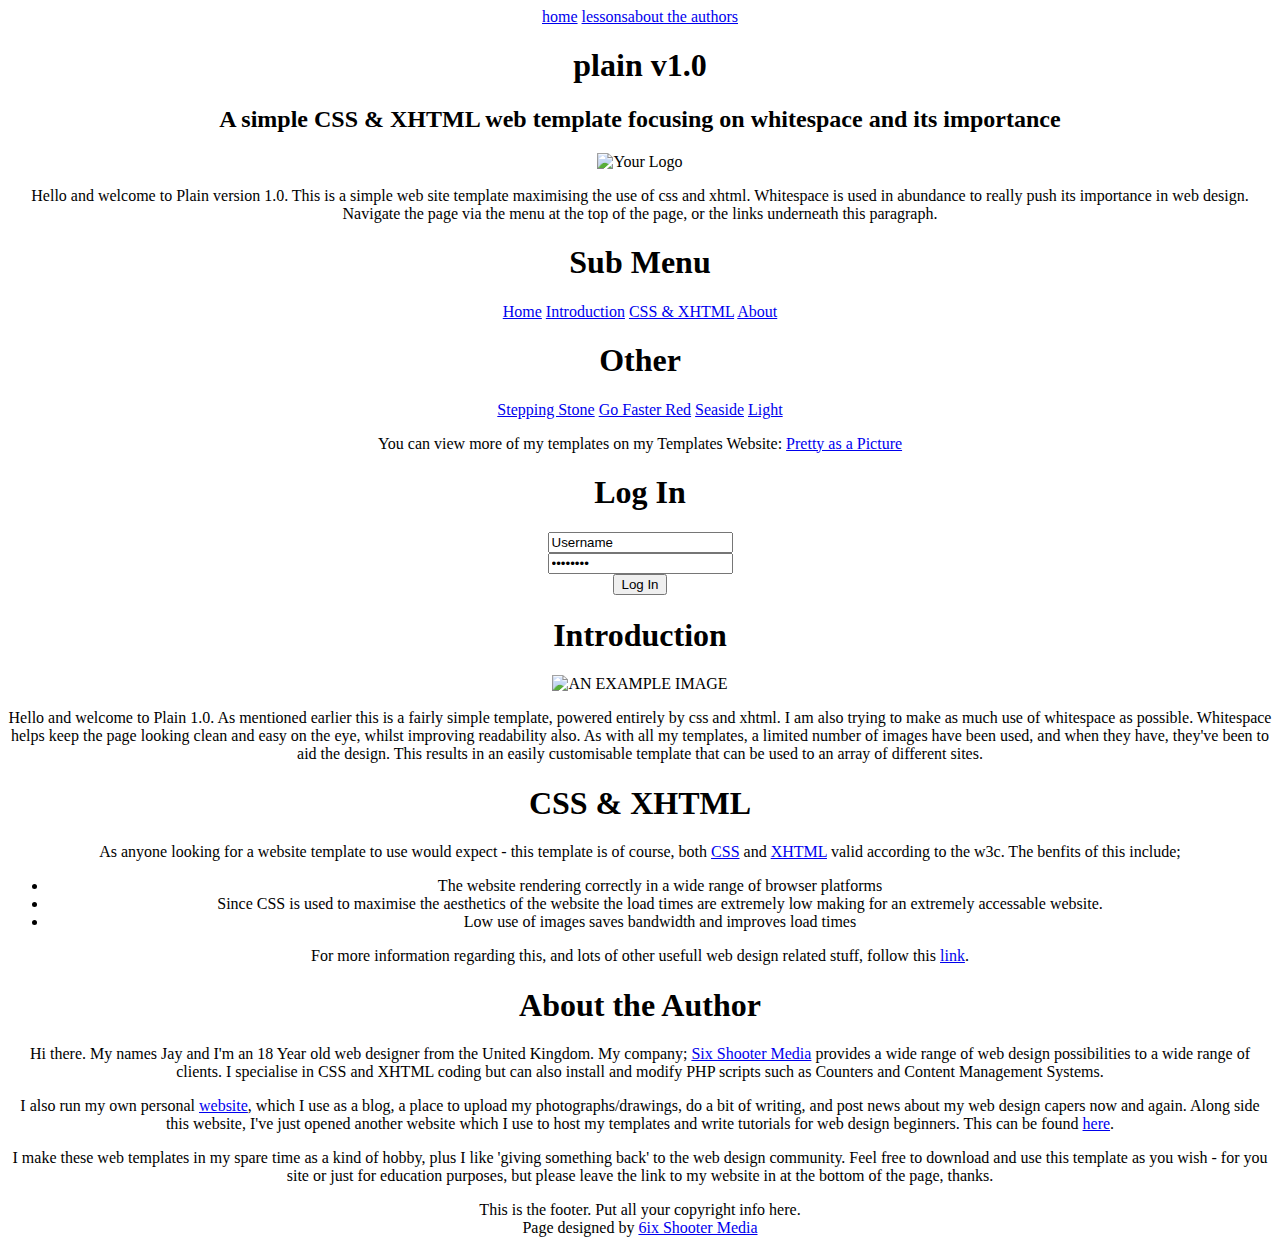
==== index.html @ 9fede2c8 "radiation.html" ====
<!DOCTYPE html PUBLIC "-//W3C//DTD XHTML 1.0 Transitional//EN" "http://www.w3.org/TR/xhtml1/DTD/xhtml1-transitional.dtd">
<html xmlns="http://www.w3.org/1999/xhtml">


<!-- Web Page Design by James Koster - http://www.jameskoster.co.uk -->


<head>
<meta http-equiv="Content-Type" content="text/html; charset=iso-8859-1" />
<title>Plain 1.0</title>
<link href="css/1.css" rel="stylesheet" type="text/css" />
</head>

<body>
<center>
		<div id="menu">
				<a href="index.html">home</a> <a href="#intro">lessons</a><a href="#about">about the authors</a>
		</div>

		<div id="header">
				<h1>plain v1.0</h1>
				<h2>A simple CSS &amp; XHTML web template focusing on whitespace and its importance </h2>
		</div>

		<div id="content">

				<img src="images/logo.jpg" alt="Your Logo" class="logo" />

				<p class="introduction">
						Hello and welcome to Plain version 1.0. This is a simple web site template maximising the use of css and xhtml. Whitespace is used in abundance to really push its importance in web design. Navigate the page via the menu at the top of the page, or the links underneath this paragraph.
				</p>

				<div id="sidebar">
						<h1>Sub Menu</h1>
						<div class="submenu">
								<a href="#top">Home</a>
								<a href="#intro">Introduction</a>
								<a href="#css">CSS &amp; XHTML</a>
								<a href="#about">About</a>
						</div>

				<h1>Other </h1>


					<div class="submenu">
								<a href="http://xij.p0wned.org/prettyasapicture/templates.php#Stepping%20Stone">Stepping Stone</a>
								<a href="http://xij.p0wned.org/prettyasapicture/templates.php#Go%20Faster%20Red">Go Faster Red</a>
								<a href="http://xij.p0wned.org/prettyasapicture/templates.php#Seaside">Seaside</a>
								<a href="http://xij.p0wned.org/prettyasapicture/templates.php#Light%201.0">Light</a>
					</div>

					<p>
							You can view more of my templates on my Templates Website: <a href="http://xij.p0wned.org/prettyasapicture/">Pretty as a Picture</a>
					</p>

					<h1>Log In</h1>
					<input type="text" value="Username" />
					<br />
					<input name="" type="password" value="Password" />
					<br />
					<input type="button" value="Log In" />
				</div>

				<div id="mainbar">
						<h1><a name="intro" id="intro"></a>Introduction</h1>

						<img src="images/backgrounds/menu.jpg" alt="AN EXAMPLE IMAGE" title="AN EXAMPLE IMAGE" class="articleimg" />

						<p>
								Hello and welcome to Plain 1.0. As mentioned earlier this is a fairly simple template, powered entirely by css and xhtml. I am also trying to make as much use of whitespace as possible. Whitespace helps keep the page looking clean and easy on the eye, whilst improving readability also. As with all my templates, a limited number of images have been used, and when they have, they've been to aid the design. This results in an easily customisable template that can be used to an array of different sites.
						</p>

						<h1><a name="css" id="css"></a>CSS &amp; XHTML</h1>

						<p>
								As anyone looking for a website template to use would expect - this
								template is of course, both <a href="http://jigsaw.w3.org/css-validator/check/referer">CSS</a> and <a href="http://validator.w3.org/check?uri=referer">XHTML</a> valid according to the w3c.
								The benfits of this include;
						</p>

						<ul>
								<li>The website rendering correctly in a wide range of browser platforms</li>
								<li>Since CSS is used to maximise the aesthetics of the website the load times are extremely low making for an extremely accessable website.</li>
								<li>Low use of images saves bandwidth and improves load times</li>
						</ul>

						<p>
								For more information regarding this, and lots of other usefull web design related stuff, follow this <a href="http://www.w3.org/MarkUp/2004/xhtml-faq" target="_blank">link</a>.
						</p>

						<h1><a name="about" id="about"></a>About the Author</h1>

						<p>
							Hi there. My names Jay and I'm an 18 Year old web designer from the United Kingdom. My company; <a href="http://www.sixshootermedia.com" target="_blank">Six Shooter Media</a>

							provides a wide range of web design possibilities to a wide range of
							clients. I specialise in CSS and XHTML coding but can also install and
							modify PHP scripts such as Counters and Content Management Systems.
						</p>

						<p>
								I also run my own personal <a href="http://www.jameskoster.co.uk">website</a>,
								which I use as a blog, a place to upload my photographs/drawings, do a
								bit of writing, and post news about my web design capers now and again.
								Along side this website, I've just opened another website which I use
								to host my templates and write tutorials for web design beginners. This
								can be found <a href="http://xij.p0wned.org/prettyasapicture/">here</a>.
						</p>

						<p>
								I make these web templates in my spare time as a kind of hobby, plus I
								like 'giving something back' to the web design community. Feel free to
								download and use this template as you wish - for you site or just for
								education purposes, but please leave the link to my website in at the
								bottom of the page, thanks.
						</p>



		  </div>

  </div>
  <div id="footer">
  		This is the footer. Put all your copyright info here.<br />
  Page designed by <a href="http://www.sixshootermedia.com">6ix Shooter Media</a>  </div>
</center>
</body>
</html>
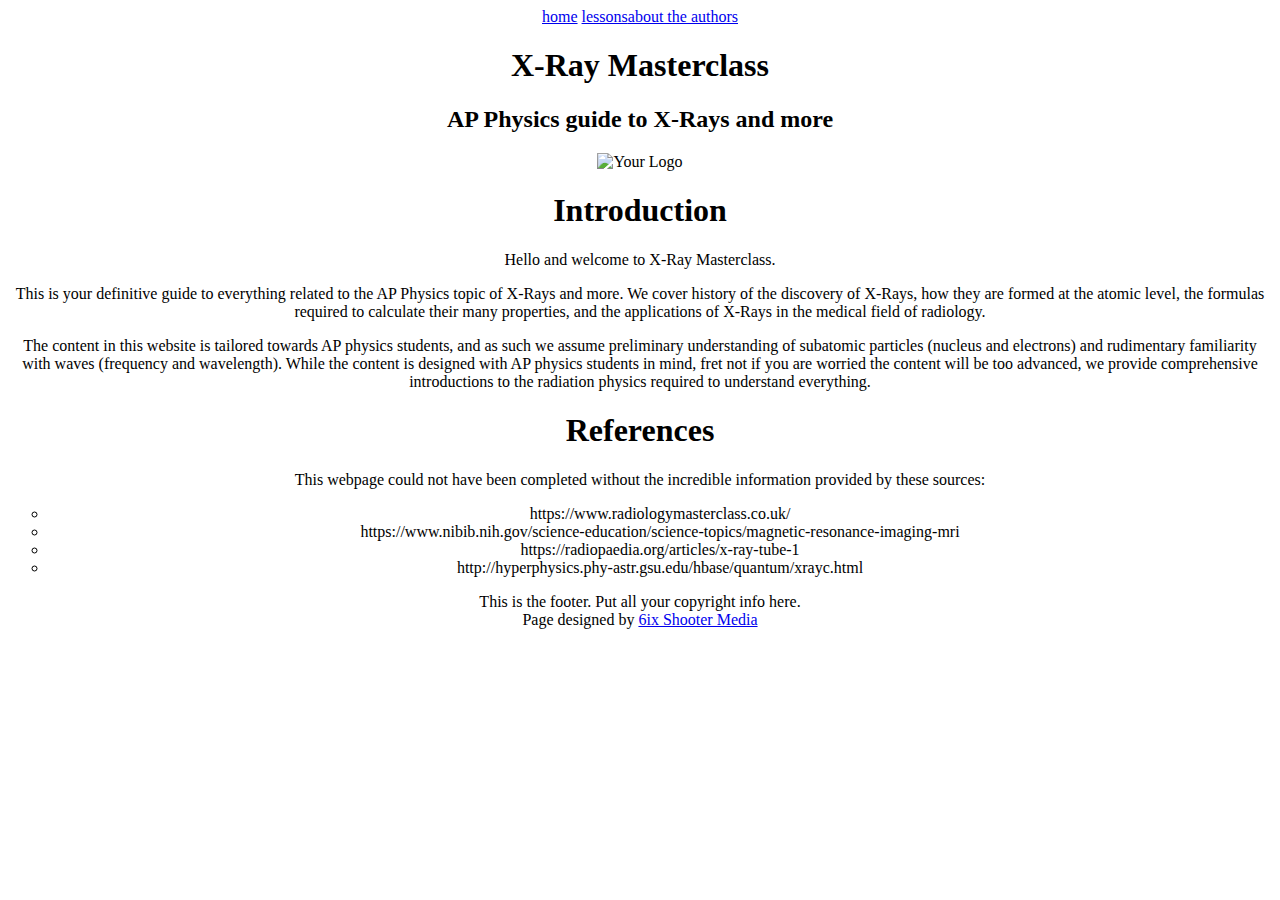
==== commit e1475cd2: "radiation" ====
--- a/index.html
+++ b/index.html
@@ -6,7 +6,7 @@
 
 
 <head>
-<meta http-equiv="Content-Type" content="text/html; charset=iso-8859-1" />
+<meta http-equiv="Content-Type" content="text/html;" />
 <title>Plain 1.0</title>
 <link href="css/1.css" rel="stylesheet" type="text/css" />
 </head>
@@ -14,115 +14,56 @@
 <body>
 <center>
 		<div id="menu">
-				<a href="index.html">home</a> <a href="#intro">lessons</a><a href="#about">about the authors</a>
+				<a href="index.html">home</a> <a href="radiation.html">lessons</a><a href="about.html">about the authors</a>
 		</div>
 
 		<div id="header">
-				<h1>plain v1.0</h1>
-				<h2>A simple CSS &amp; XHTML web template focusing on whitespace and its importance </h2>
+				<h1>X-Ray Masterclass</h1>
+				<h2>AP Physics guide to X-Rays and more</h2>
 		</div>
 
 		<div id="content">
 
 				<img src="images/logo.jpg" alt="Your Logo" class="logo" />
 
-				<p class="introduction">
-						Hello and welcome to Plain version 1.0. This is a simple web site template maximising the use of css and xhtml. Whitespace is used in abundance to really push its importance in web design. Navigate the page via the menu at the top of the page, or the links underneath this paragraph.
-				</p>
-
-				<div id="sidebar">
-						<h1>Sub Menu</h1>
-						<div class="submenu">
-								<a href="#top">Home</a>
-								<a href="#intro">Introduction</a>
-								<a href="#css">CSS &amp; XHTML</a>
-								<a href="#about">About</a>
-						</div>
-
-				<h1>Other </h1>
-
-
-					<div class="submenu">
-								<a href="http://xij.p0wned.org/prettyasapicture/templates.php#Stepping%20Stone">Stepping Stone</a>
-								<a href="http://xij.p0wned.org/prettyasapicture/templates.php#Go%20Faster%20Red">Go Faster Red</a>
-								<a href="http://xij.p0wned.org/prettyasapicture/templates.php#Seaside">Seaside</a>
-								<a href="http://xij.p0wned.org/prettyasapicture/templates.php#Light%201.0">Light</a>
-					</div>
-
-					<p>
-							You can view more of my templates on my Templates Website: <a href="http://xij.p0wned.org/prettyasapicture/">Pretty as a Picture</a>
-					</p>
-
-					<h1>Log In</h1>
-					<input type="text" value="Username" />
-					<br />
-					<input name="" type="password" value="Password" />
-					<br />
-					<input type="button" value="Log In" />
-				</div>
 
 				<div id="mainbar">
 						<h1><a name="intro" id="intro"></a>Introduction</h1>
-
-						<img src="images/backgrounds/menu.jpg" alt="AN EXAMPLE IMAGE" title="AN EXAMPLE IMAGE" class="articleimg" />
-
 						<p>
-								Hello and welcome to Plain 1.0. As mentioned earlier this is a fairly simple template, powered entirely by css and xhtml. I am also trying to make as much use of whitespace as possible. Whitespace helps keep the page looking clean and easy on the eye, whilst improving readability also. As with all my templates, a limited number of images have been used, and when they have, they've been to aid the design. This results in an easily customisable template that can be used to an array of different sites.
-						</p>
-
-						<h1><a name="css" id="css"></a>CSS &amp; XHTML</h1>
-
-						<p>
-								As anyone looking for a website template to use would expect - this
-								template is of course, both <a href="http://jigsaw.w3.org/css-validator/check/referer">CSS</a> and <a href="http://validator.w3.org/check?uri=referer">XHTML</a> valid according to the w3c.
-								The benfits of this include;
-						</p>
-
-						<ul>
-								<li>The website rendering correctly in a wide range of browser platforms</li>
-								<li>Since CSS is used to maximise the aesthetics of the website the load times are extremely low making for an extremely accessable website.</li>
-								<li>Low use of images saves bandwidth and improves load times</li>
-						</ul>
-
-						<p>
-								For more information regarding this, and lots of other usefull web design related stuff, follow this <a href="http://www.w3.org/MarkUp/2004/xhtml-faq" target="_blank">link</a>.
-						</p>
-
-						<h1><a name="about" id="about"></a>About the Author</h1>
-
-						<p>
-							Hi there. My names Jay and I'm an 18 Year old web designer from the United Kingdom. My company; <a href="http://www.sixshootermedia.com" target="_blank">Six Shooter Media</a>
-
-							provides a wide range of web design possibilities to a wide range of
-							clients. I specialise in CSS and XHTML coding but can also install and
-							modify PHP scripts such as Counters and Content Management Systems.
+								Hello and welcome to X-Ray Masterclass.
 						</p>
 
 						<p>
-								I also run my own personal <a href="http://www.jameskoster.co.uk">website</a>,
-								which I use as a blog, a place to upload my photographs/drawings, do a
-								bit of writing, and post news about my web design capers now and again.
-								Along side this website, I've just opened another website which I use
-								to host my templates and write tutorials for web design beginners. This
-								can be found <a href="http://xij.p0wned.org/prettyasapicture/">here</a>.
+								This is your definitive guide to everything related to the AP Physics topic of X-Rays and more.
+								We cover history of the discovery of X-Rays, how they are formed at the atomic level, the formulas required to calculate their many properties,
+								and the applications of X-Rays in the medical field of radiology.
 						</p>
 
 						<p>
-								I make these web templates in my spare time as a kind of hobby, plus I
-								like 'giving something back' to the web design community. Feel free to
-								download and use this template as you wish - for you site or just for
-								education purposes, but please leave the link to my website in at the
-								bottom of the page, thanks.
+								The content in this website is tailored towards AP physics students, and as such we assume preliminary understanding of
+								subatomic particles (nucleus and electrons) and rudimentary familiarity with waves (frequency and wavelength). While
+								the content is designed with AP physics students in mind, fret not if you are worried the content will be
+								too advanced, we provide comprehensive introductions to the radiation physics required to understand everything.
+  						</p>
+
+						<h1><a name="ref" id="ref"></a>References</h1>
+
+						<p>
+							This webpage could not have been completed without the incredible information provided by these sources:
+							<ul type="circle">
+							  <li>https://www.radiologymasterclass.co.uk/</li>
+							  <li>https://www.nibib.nih.gov/science-education/science-topics/magnetic-resonance-imaging-mri</li>
+							  <li>https://radiopaedia.org/articles/x-ray-tube-1</li>
+								<li>http://hyperphysics.phy-astr.gsu.edu/hbase/quantum/xrayc.html</li>
+							</ul>
 						</p>
-
-
-
 		  </div>
 
   </div>
-  <div id="footer">
-  		This is the footer. Put all your copyright info here.<br />
-  Page designed by <a href="http://www.sixshootermedia.com">6ix Shooter Media</a>  </div>
+
+	<div id="footer">
+			This is the footer. Put all your copyright info here.<br />
+	Page designed by <a href="http://www.sixshootermedia.com">6ix Shooter Media</a>  </div>
 </center>
 </body>
 </html>
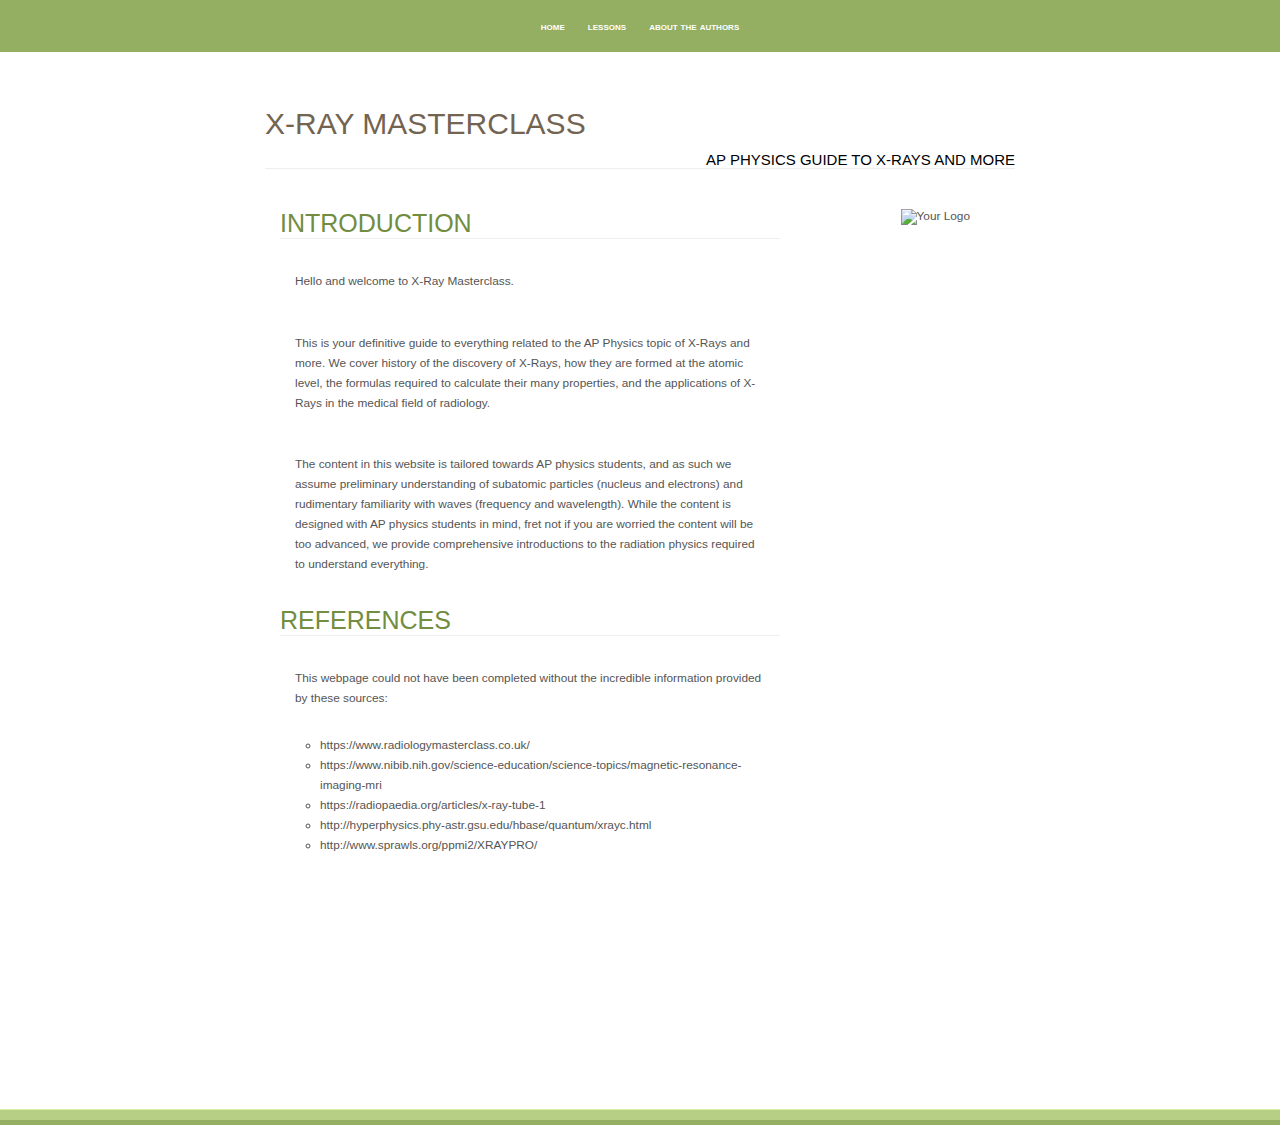
==== commit 0baf4b47: "Merge branch 'main' of https://github.com/keen767/keen767.github.io" ====
--- a/index.html
+++ b/index.html
@@ -7,20 +7,23 @@
 
 <head>
 <meta http-equiv="Content-Type" content="text/html;" />
-<title>Plain 1.0</title>
+<title>X-Ray Masterclass</title>
 <link href="css/1.css" rel="stylesheet" type="text/css" />
 </head>
 
 <body>
 <center>
 		<div id="menu">
-				<a href="index.html">home</a> <a href="radiation.html">lessons</a><a href="about.html">about the authors</a>
+				<a href="index.html">home</a>
+				<a href="radiation.html">lessons</a>
+				<a href="about.html">about the authors</a>
 		</div>
 
 		<div id="header">
 				<h1>X-Ray Masterclass</h1>
 				<h2>AP Physics guide to X-Rays and more</h2>
 		</div>
+
 
 		<div id="content">
 
@@ -55,15 +58,14 @@
 							  <li>https://www.nibib.nih.gov/science-education/science-topics/magnetic-resonance-imaging-mri</li>
 							  <li>https://radiopaedia.org/articles/x-ray-tube-1</li>
 								<li>http://hyperphysics.phy-astr.gsu.edu/hbase/quantum/xrayc.html</li>
+								<li>http://www.sprawls.org/ppmi2/XRAYPRO/</li>
 							</ul>
 						</p>
 		  </div>
 
   </div>
 
-	<div id="footer">
-			This is the footer. Put all your copyright info here.<br />
-	Page designed by <a href="http://www.sixshootermedia.com">6ix Shooter Media</a>  </div>
+	<div id="footer"> </div>
 </center>
 </body>
 </html>
--- a/css/1.css
+++ b/css/1.css
@@ -0,0 +1,235 @@
+/* CSS Document */
+
+body {
+	margin:0;
+	font-family:"Trebuchet MS", Arial, Verdana;
+	font-size:0.74em;
+	color:#555555;
+	background-color:#FFFFFF;
+	text-align:left;
+}
+
+input {
+	background-color:#FFFFFF;
+	padding:3px;
+	font-family:Verdana, Arial, Helvetica, sans-serif;
+	font-size:10px;
+	color:#ffffff;
+	border:1px solid #728c40;
+	background-color:#94ae62;
+	margin-bottom:2px;
+}
+input[type=submit] {
+	background-color:#FFFFFF;
+	padding:3px;
+	font-family:Verdana, Arial, Helvetica, sans-serif;
+	font-size:10px;
+	color:#666666;
+	border:1px solid #728c40;
+	margin-bottom:2px;
+}
+
+a {
+	color:#4D87CE;
+	font-weight:bold;
+	text-decoration:none;
+}
+a:hover {
+	color:#2a65ad;
+}
+
+ol,ul {
+
+}
+
+li {
+	line-height:20px;
+	text-align:left;
+}
+
+#menu {
+	width:100%;
+	padding-top:20px;
+	padding-bottom:20px;
+	background-color:#94AE62;
+	margin-bottom:50px;
+	color:#FFFFFF;
+	text-align:center;
+	font-family:Verdana, Arial, Helvetica, sans-serif;
+	font-size:11px;
+	font-variant:small-caps;
+	background-image:url(../images/backgrounds/menu.jpg);
+}
+#menu a {
+	color:#FFFFFF;
+	text-decoration:none;
+	padding:10px;
+	padding-top:20px;
+	padding-bottom:20px;
+
+}
+#menu a:hover {
+	border-bottom:1px solid #ffffff;
+	border-left:1px solid #728d40;
+	border-right:1px solid #e9ffb7;
+	padding-left:9px;
+	padding-right:9px;
+	color:#000000;
+	background-color:#FFFFFF;
+	background-image:url(../images/backgrounds/a_hover.jpg);
+}
+
+#header {
+	width:750px;
+	margin:0 auto 0 auto;
+	margin-bottom:40px;
+
+}
+#header h1 {
+	font-family:"Century Gothic", "Trebuchet MS", "Arial Narrow", Arial, sans-serif;
+	font-size:30px;
+	text-transform:uppercase;
+	font-weight:normal;
+	margin:0;
+	padding:0;
+	padding-top:5px;
+	color:#736451;
+	margin-bottom:10px;
+	text-align:left;
+}
+#header h2 {
+	font-family:"Century Gothic", "Trebuchet MS", "Arial Narrow", Arial, sans-serif;
+	font-size:15px;
+	text-transform:uppercase;
+	text-align:right;
+	font-weight:normal;
+	margin:0;
+	padding:0;
+	color:#000000;
+	border-bottom:1px solid #eeeeee;
+}
+
+#content {
+	width:720px;
+	margin:0 auto 0 auto;
+	text-align:left;
+
+	/*set it to 100% of device vertical height, ensures footer is at the bottom of screen*/
+	min-height: 100vh;
+}
+
+.introduction {
+	font-family:Helvetica, Arial, sans-serif;
+	line-height:20px;
+	font-size:12px;
+	color:#99B198;
+	text-indent:25px;
+	background-image:url(../images/backgrounds/desc.jpg);
+	background-position:bottom left;
+	padding-left:0;
+	padding-right:200px;
+	padding-bottom:35px;
+	padding-top:0;
+	background-repeat:no-repeat;
+
+}
+.logo {
+	float:right;
+	margin-right:30px;
+}
+.clearer {
+	clear:both;
+}
+
+#sidebar {
+	width:160px;
+	float:right;
+	font-size:95%;
+	color:#6C534A;
+	text-align:left;
+}
+#sidebar h1 {
+	font-family:"Century Gothic", "Trebuchet MS", "Arial Narrow", Arial, sans-serif;
+	font-size:20px;
+	text-transform:uppercase;
+	font-weight:normal;
+	border-bottom:1px solid #eeeeee;
+	color:#728c40;
+	text-align:right;
+}
+.submenu {
+}
+.submenu a {
+	display:block;
+	width:100%;
+	background-image:url(../images/backgrounds/submenua.gif);
+	background-position:right;
+	background-repeat:no-repeat;
+	padding:5px;
+	padding-right:0;
+}
+.submenu a:hover {
+	background-color:#eeeeee;
+	background-image:url(../images/backgrounds/submenua_hover.jpg);
+	background-repeat:repeat-y;
+}
+#mainbar {
+	margin-right:185px;
+	padding-right:35px;
+	background-image:url(../images/backgrounds/mainbar.jpg);
+	background-position:top right;
+	background-repeat:no-repeat;
+}
+
+#mainbar h1 {
+	font-family:"Century Gothic", "Trebuchet MS", "Arial Narrow", Arial, sans-serif;
+	font-size:25px;
+	text-transform:uppercase;
+	font-weight:normal;
+	border-bottom:1px solid #eeeeee;
+	color:#728c40;
+}
+
+#mainbar p {
+	padding:15px;
+	line-height:20px;
+}
+
+#mainbar .articleimg {
+	float:right;
+	padding:5px;
+	border:1px solid #eeeeee;
+	margin-left:20px;
+	margin-top:20px;
+	margin-bottom:20px;
+}
+
+#footer {
+	width:100%;
+	background-color:#b6cf84;
+	border-top:1px solid #d8efa6;
+	border-bottom:5px solid #94ae62;
+	padding-top:5px;
+	padding-bottom:5px;
+	color:#FFFFFF;
+}
+#footer a {
+	color:#006600;
+}
+#footer a:hover {
+	color:#009900;
+}
+
+a.nav {
+	text-decoration: none;
+	display: inline-block;
+	padding: 8px 16px;
+	background-color: #f1f1f1;
+	color: black;
+	margin-bottom: 10px;
+}
+
+
+a.nav:hover {
+	background-color: #ddd;
+}
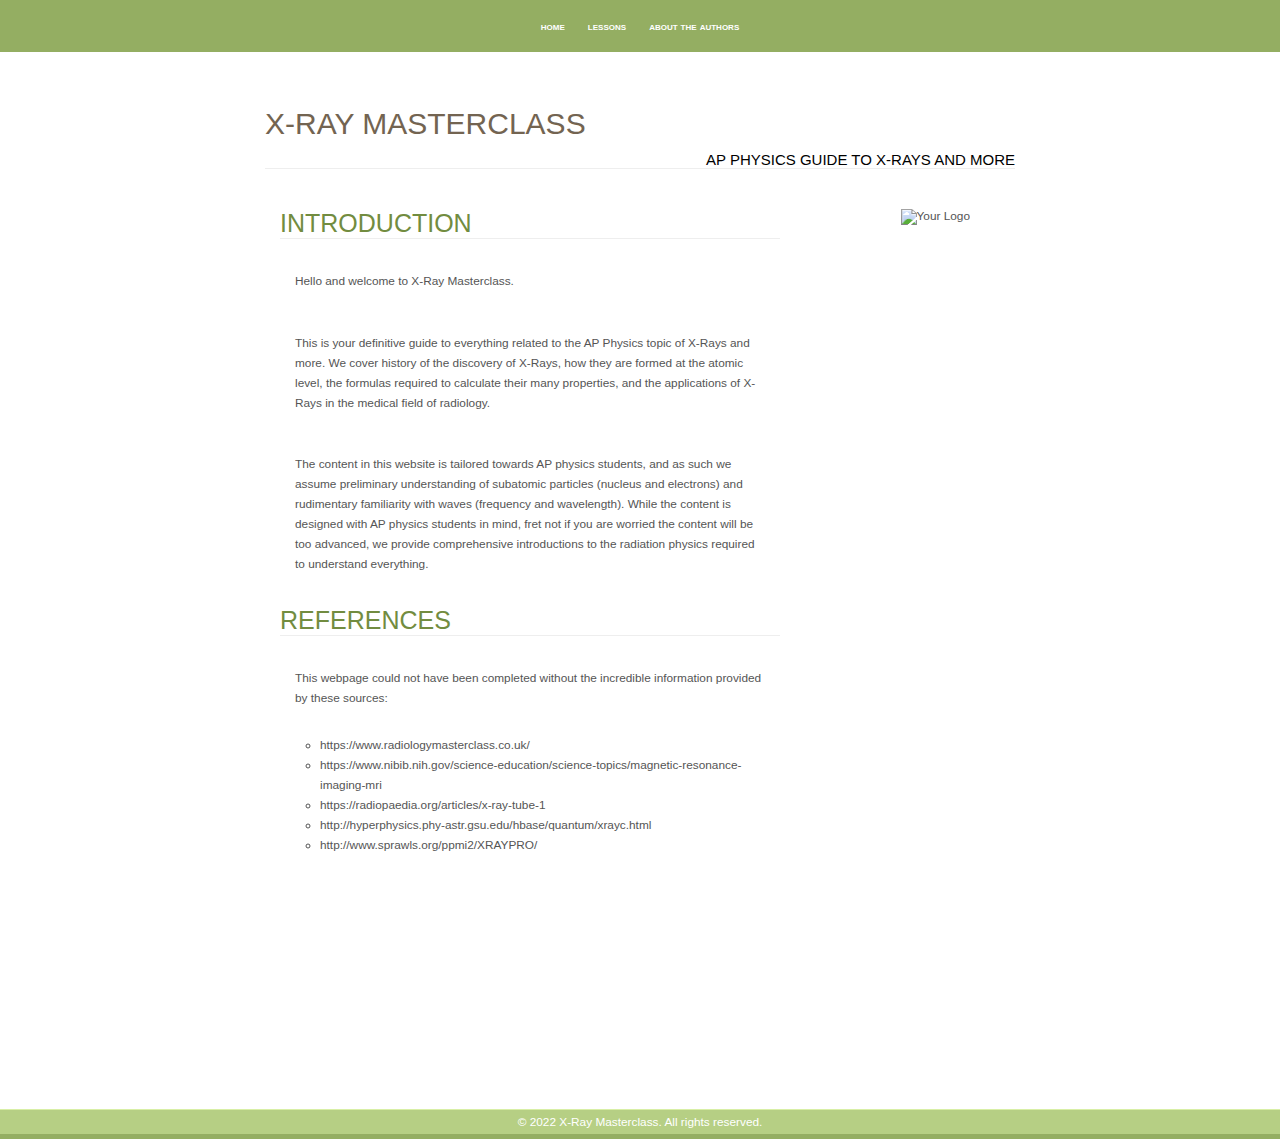
==== commit a3657558: "footer copyright notice" ====
--- a/index.html
+++ b/index.html
@@ -15,7 +15,7 @@
 <center>
 		<div id="menu">
 				<a href="index.html">home</a>
-				<a href="radiation.html">lessons</a>
+				<a href="lessons.html">lessons</a>
 				<a href="about.html">about the authors</a>
 		</div>
 
@@ -65,7 +65,7 @@
 
   </div>
 
-	<div id="footer"> </div>
+	<div id="footer">&copy 2022 X-Ray Masterclass. All rights reserved.</div>
 </center>
 </body>
 </html>
--- a/css/1.css
+++ b/css/1.css
@@ -120,6 +120,7 @@
 
 .introduction {
 	font-family:Helvetica, Arial, sans-serif;
+	min-height:55px;
 	line-height:20px;
 	font-size:12px;
 	color:#99B198;
@@ -128,8 +129,8 @@
 	background-position:bottom left;
 	padding-left:0;
 	padding-right:200px;
-	padding-bottom:35px;
 	padding-top:0;
+	padding-bottom:30px;
 	background-repeat:no-repeat;
 
 }
@@ -204,6 +205,13 @@
 	margin-bottom:20px;
 }
 
+#mainbar .diagram {
+	display: block;
+	margin-left: auto;
+	margin-right: auto;
+	width: 50%;
+}
+
 #footer {
 	width:100%;
 	background-color:#b6cf84;
@@ -220,16 +228,20 @@
 	color:#009900;
 }
 
-a.nav {
+.navbar {
+	text-align: center;
+	margin-bottom: 10px;
+}
+
+.navbar a {
 	text-decoration: none;
 	display: inline-block;
 	padding: 8px 16px;
 	background-color: #f1f1f1;
 	color: black;
-	margin-bottom: 10px;
-}
-
-
-a.nav:hover {
+}
+
+
+.navbar a:hover {
 	background-color: #ddd;
 }
